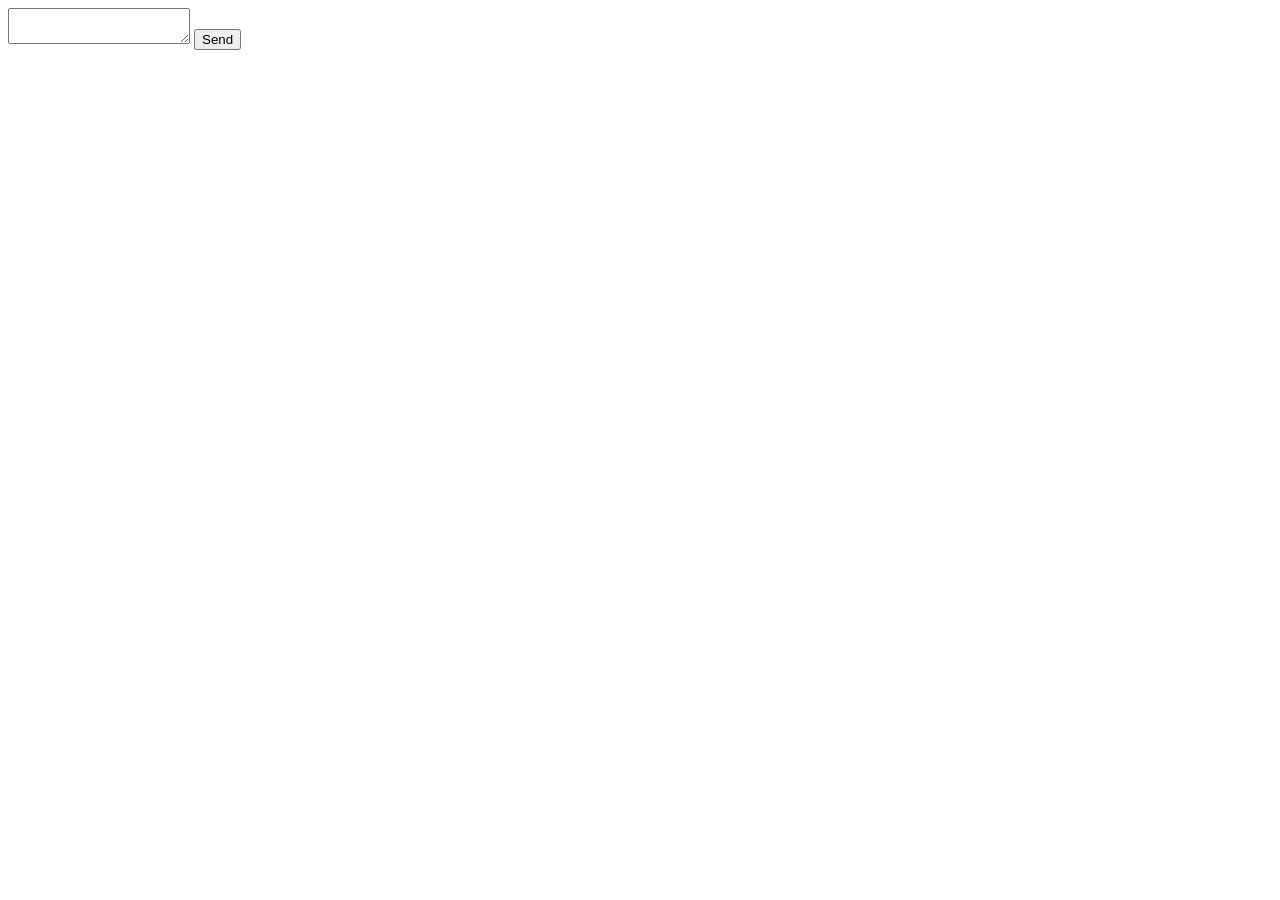
==== static/index.html @ eeb475e3 "add index file" ====
<!DOCTYPE html>
<html>
<head>
  <title>Ollama GUI</title>
</head>
<body>
  <textarea id="prompt"></textarea>
  <button onclick="send()">Send</button>

  <pre id="output"></pre>

<script>
async function send() {
  const prompt = document.getElementById("prompt").value

  const res = await fetch("/api/chat", {
    method: "POST",
    headers: {"Content-Type": "application/json"},
    body: JSON.stringify({
      model: "qwen2.5-coder:latest",
      prompt,
      stream: true
    })
  })

  const data = await res.json()
  document.getElementById("output").textContent = data.response
}
</script>
</body>
</html>
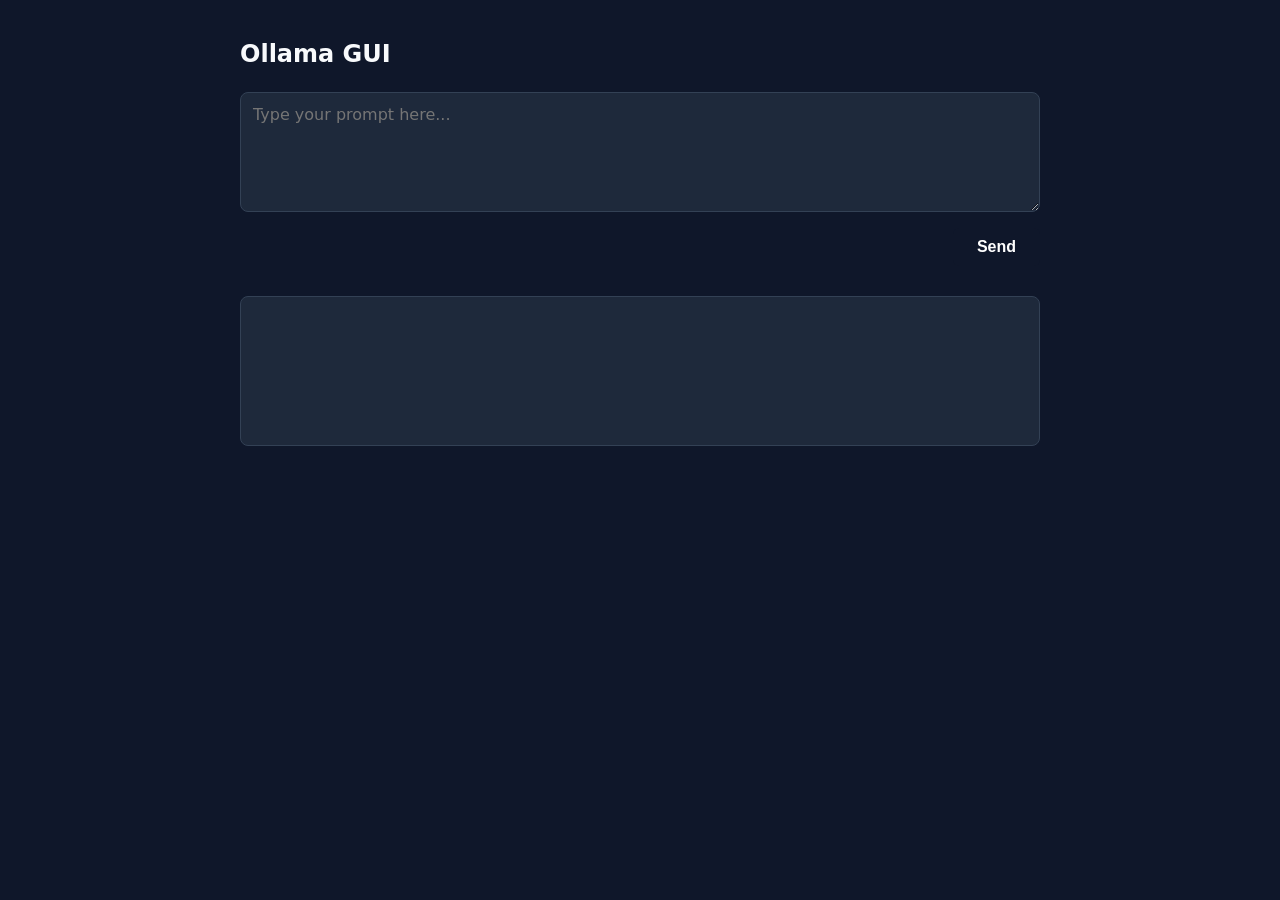
==== commit cb912779: "use style, update visuals" ====
--- a/static/index.html
+++ b/static/index.html
@@ -2,29 +2,39 @@
 <html>
 <head>
   <title>Ollama GUI</title>
+  <link rel="stylesheet" href="./style.css">
 </head>
 <body>
-  <textarea id="prompt"></textarea>
+  <h1>Ollama GUI</h1>
+  <textarea id="prompt" placeholder="Type your prompt here..."></textarea>
   <button onclick="send()">Send</button>
 
   <pre id="output"></pre>
 
 <script>
 async function send() {
-  const prompt = document.getElementById("prompt").value
+    const prompt = document.getElementById("prompt").value
+    const output = document.getElementById("output")
+    output.textContent = "Generating..."
 
-  const res = await fetch("/api/chat", {
-    method: "POST",
-    headers: {"Content-Type": "application/json"},
-    body: JSON.stringify({
-      model: "qwen2.5-coder:latest",
-      prompt,
-      stream: true
-    })
-  })
+    try {
+        const res = await fetch("http://localhost:11434/api/chat", {
+            method: "POST",
+            headers: {"Content-Type": "application/json"},
+            body: JSON.stringify({
+                model: "qwen2.5-coder:latest",
+                messages: [
+                    { role: "user", content: prompt }
+                ],
+                stream: false // Note: set to false if your Go backend returns a single JSON object
+            })
+        })
 
-  const data = await res.json()
-  document.getElementById("output").textContent = data.response
+        const data = await res.json()
+        output.textContent = data.message.content
+    } catch (err) {
+        output.textContent = "Error: " + err.message
+    }
 }
 </script>
 </body>
--- a/static/style.css
+++ b/static/style.css
@@ -0,0 +1,78 @@
+:root {
+    --bg-color: #0f172a;
+    --card-bg: #1e293b;
+    --text-color: #f8fafc;
+    --text-muted: #94a3b8;
+    --border-color: #334155;
+    --accent-color: #3b82f6;
+    --accent-hover: #2563eb;
+}
+
+body {
+    font-family: system-ui, -apple-system, BlinkMacSystemFont, "Segoe UI", Roboto, sans-serif;
+    background-color: var(--bg-color);
+    color: var(--text-color);
+    max-width: 800px;
+    margin: 40px auto;
+    padding: 0 20px;
+    display: flex;
+    flex-direction: column;
+    gap: 16px;
+}
+
+h1 {
+    font-size: 1.5rem;
+    margin: 0 0 8px 0;
+}
+
+textarea {
+    width: 100%;
+    height: 120px;
+    padding: 12px;
+    background-color: var(--card-bg);
+    color: var(--text-color);
+    border: 1px solid var(--border-color);
+    border-radius: 8px;
+    resize: vertical;
+    font-family: inherit;
+    font-size: 1rem;
+    box-sizing: border-box;
+}
+
+textarea:focus {
+    outline: none;
+    border-color: var(--accent-color);
+}
+
+button {
+    align-self: flex-end;
+    padding: 10px 24px;
+    background-color: var(--bg-color);
+    color: white;
+    border: none;
+    border-radius: 6px;
+    font-size: 1rem;
+    font-weight: 600;
+    cursor: pointer;
+    transition: background-color 0.2s;
+}
+
+button:hover {
+    background-color: var(--accent-hover);
+}
+
+pre {
+    background-color: var(--card-bg);
+    color: var(--text-color);
+    border: 1px solid var(--border-color);
+    border-radius: 8px;
+    padding: 16px;
+    white-space: pre-wrap;
+    word-wrap: break-word;
+    font-family: ui-monospace, SFMono-Regular, Menlo, Monaco, Consolas, monospace;
+    font-size: 0.9rem;
+    min-height: 150px;
+    max-height: 500px;
+    overflow-y: auto;
+    box-sizing: border-box;
+}
